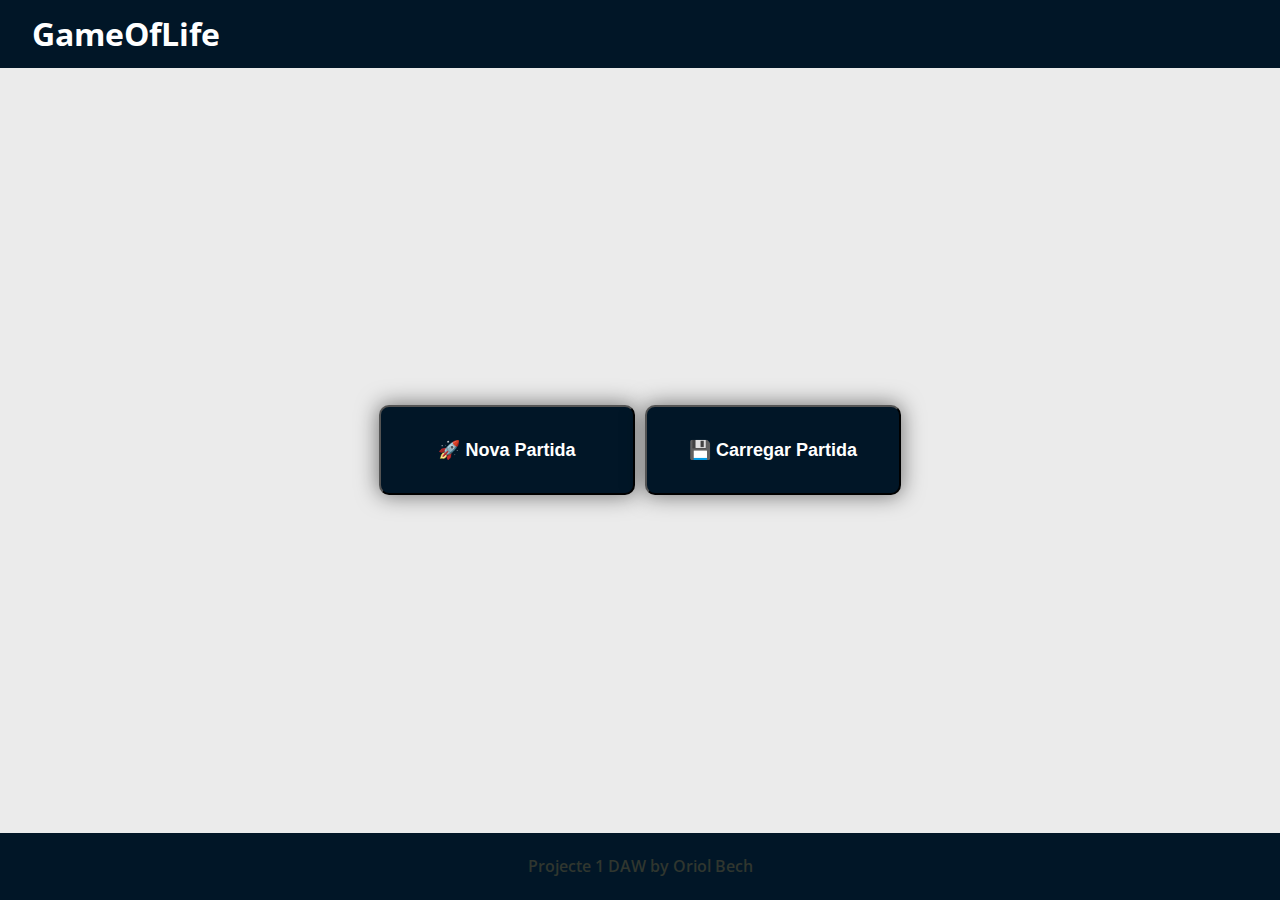
==== index.html @ e872c01d "restructured" ====
<!DOCTYPE html>
<html lang="en">
<head>
    <meta charset="UTF-8">
    <meta http-equiv="X-UA-Compatible" content="IE=edge">
    <meta name="viewport" content="width=device-width, initial-scale=1.0">
    <link rel="stylesheet" href="style.css">
    <link href="https://fonts.googleapis.com/icon?family=Material+Icons" rel="stylesheet">
    <title>GameOfLife</title>
</head>
<body>
    <div class="header">
        <h1 class="title"><a href="./index.html">GameOfLife</a></h1>
    </div>

    <div id="gridContainer">
        <div class="selectBox">
            <a href="./newSeed.php"></a><button class="selectButtons">🚀 Nova Partida</button></a>
            <a href="./loadSeed.html"><button class="selectButtons">💾 Carregar Partida</button></a>
        </div>
    </div>

    <div class="footer">
        <p>Projecte 1 DAW by Oriol Bech</p>
    </div>
</body>
</html>
---- style.css ----
@import url('https://fonts.googleapis.com/css2?family=Open+Sans&display=swap');

body {
    margin: 0;
    padding: 0;
    font-family: 'Open Sans', sans-serif;
    color: #30362F;
}

h1 {
    margin: 0;
}

.header {
    width: 100vw;
    height: 7.5vh;
    background-color: #011627;
    display: flex;
    flex-direction: column;
}

.title {
    margin-top: auto;
    margin-bottom: auto;
    margin-left: 2.5vw;
    color: white;
}

/* Formulari */

.grid-form {
    margin-left: 25%;
    margin-right: 25%;
    margin-top: 10%;
    margin-bottom: 10%;
    width: 50%;
    height: 60%;
    border-spacing: 0;
    display: flex;
    color: white;
    background-color: #011627;
    border-radius: 20px;
    flex-direction: column;
    align-content: center;
    align-items: center;
    box-shadow: 0px 0px 21px 2px rgba(0,0,0,0.51);
}

.list {
    width: 50%;
    height: 60%;
    text-align: center;
    background-color: #2020208c;
    color: white;
}

a {
    text-decoration: none;
    font-style: unset;
    color: white;
}


/* config/partida */
.configBox {
    margin: 10%;
    width: 80%;
    height: 80%;
    border-spacing: 0;
    background-color: rgb(231, 231, 231);
}

.formConfig {
    margin-left: auto;
    margin-right: auto;
    width: 50%;
    display: flex;
    flex-direction: row;
}

.input {
    width: 100%;
}

.input:first {
    margin-right: 10px;
}

/* Cuadricula Joc */
#gridContainer {
    width: 100vw;
    height: 85vh;
    background-color: rgb(235, 235, 235);
    display: flex;
    flex-direction: column;
    align-items: center;
    justify-content: center;
}

td {
    border: 1px solid #777777;
    width: 10px;
    height: 10px;
}

td.dead {
    background-color: transparent;
}

td.live {
    background-color: #CC4774;
    border-radius: 10px;
}

table {
    width: 80%;
    height: 80%;
    border-spacing: 0;
    background-color: rgb(49, 49, 49);
    border: solid 1vw #011627;
    box-shadow: 0px 0px 21px 5px rgba(0,0,0,0.51);
}

.selectBox {
    margin-top: 37.5vh;
    margin-bottom: 37.5vh;
    max-height: 10vh;
    max-width: 100vw;
    align-items: center;
    justify-content: center;
    display: flex;
    flex-direction: row;
}

.selectButtons {
    width: 20vw;
    height: 10vh;
    background-color: #011627;
    color: white;
    border-radius: 10px;
    font-size: 18px;
    font-weight: 800;
    box-shadow: 0px 0px 21px 1px rgba(0,0,0,0.51);
}

/* Comptador */
#comGen {
    color: black;
}

.footer {
    width: 100vw;
    height: 7.5vh;
    background-color: #011627;
    display: flex;
    flex-direction: row;
    align-items: center;
    justify-content: center;
    font-weight: 600;
}

button {
    margin-left: 5px;
    margin-right: 5px;
    cursor: pointer;
}
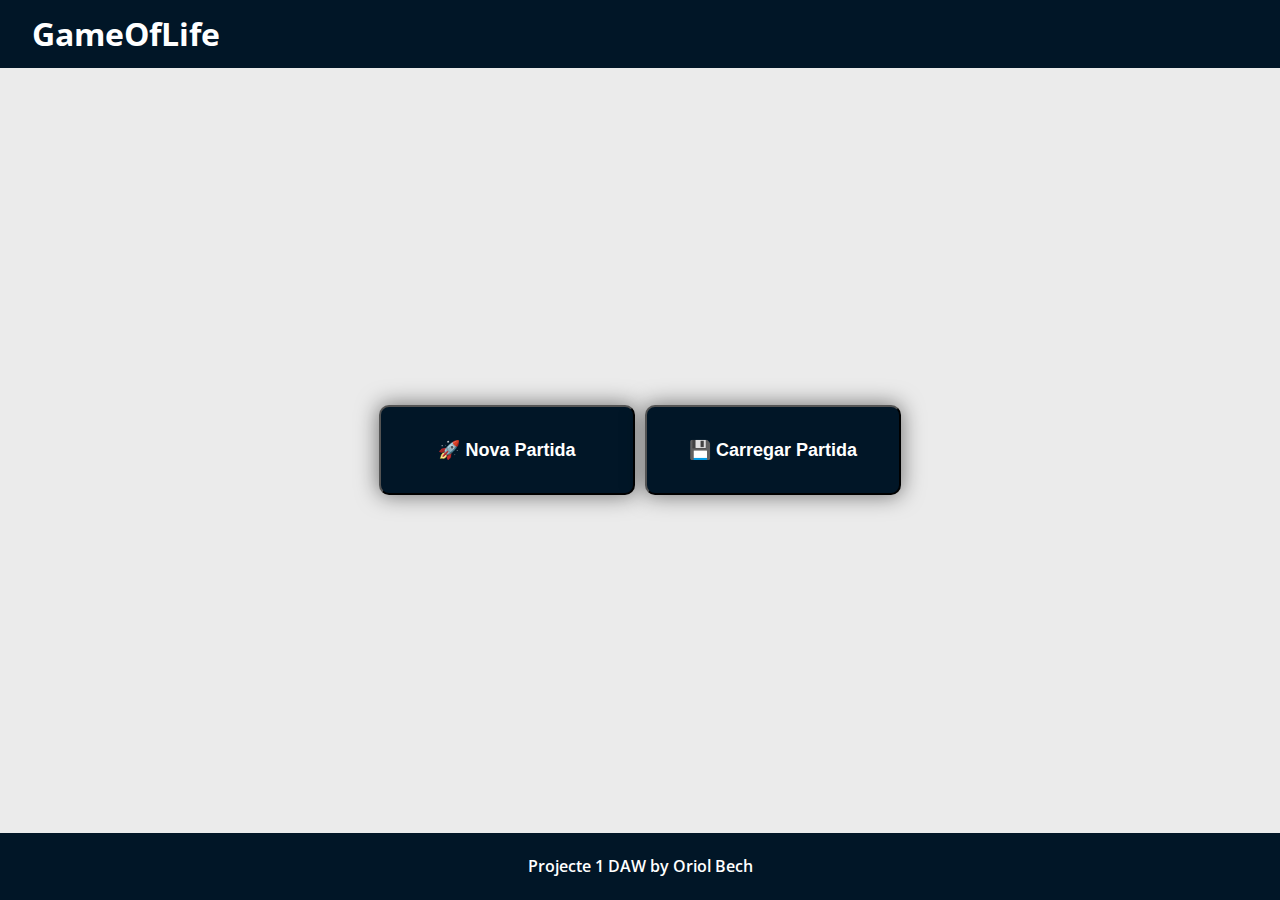
==== commit 1ea7ea1a: "restyled 1/2" ====
--- a/index.html
+++ b/index.html
@@ -15,8 +15,11 @@
 
     <div id="gridContainer">
         <div class="selectBox">
-            <a href="./newSeed.php"></a><button class="selectButtons">🚀 Nova Partida</button></a>
-            <a href="./loadSeed.html"><button class="selectButtons">💾 Carregar Partida</button></a>
+            <a href="./newSeed.php"><button class="selectButtons">🚀 Nova Partida</button></a>
+            <div id="table-location">
+                
+            </div>
+            <a href="./loadSeed.php"><button class="selectButtons">💾 Carregar Partida</button></a>
         </div>
     </div>
 
--- a/style.css
+++ b/style.css
@@ -33,8 +33,9 @@
     margin-right: 25%;
     margin-top: 10%;
     margin-bottom: 10%;
+    min-height: 40%;
     width: 50%;
-    height: 60%;
+    height: auto;
     border-spacing: 0;
     display: flex;
     color: white;
@@ -49,9 +50,10 @@
 .list {
     width: 50%;
     height: 60%;
-    text-align: center;
-    background-color: #2020208c;
-    color: white;
+    border-radius: 10px 10px 10px 10px;
+    font-size: 18px;
+    padding: 5px;
+    text-align: center;
 }
 
 a {
@@ -62,31 +64,60 @@
 
 
 /* config/partida */
-.configBox {
-    margin: 10%;
-    width: 80%;
-    height: 80%;
-    border-spacing: 0;
-    background-color: rgb(231, 231, 231);
-}
-
-.formConfig {
-    margin-left: auto;
-    margin-right: auto;
-    width: 50%;
-    display: flex;
-    flex-direction: row;
-}
-
-.input {
-    width: 100%;
-}
-
-.input:first {
+
+.ninput {
+    width: 30%;
+    padding: 12px 20px;
+    font-size: 20px;
+    text-align: center;
+}
+
+.srange {
+    direction: rtl;
+}
+
+.sbutton {
+    background-color: #011627;
+    border: 2px solid #fdfdfd;
+    color: white;
+    padding: 16px 32px;
+    text-align: center;
+    text-decoration: none;
+    display: inline-block;
+    font-size: 16px;
+    transition-duration: 0.4s;
+    cursor: pointer;
+    margin-top: 15px;
+    margin-bottom: 19.92px;
+}
+
+.sbutton:hover {
+    background-color: white; 
+    color: black;
+}
+
+.gbutton {
+    background-color: #011627;
+    border: 2px solid #fdfdfd;
+    color: white;
+    padding: 16px 32px;
+    text-align: center;
+    text-decoration: none;
+    display: inline-block;
+    font-size: 16px;
+    transition-duration: 0.4s;
+    cursor: pointer;
     margin-right: 10px;
+    margin-left: 10px;
+}
+
+.gbutton:hover {
+    background-color: white; 
+    color: black;
 }
 
 /* Cuadricula Joc */
+
 #gridContainer {
     width: 100vw;
     height: 85vh;
@@ -98,9 +129,7 @@
 }
 
 td {
-    border: 1px solid #777777;
-    width: 10px;
-    height: 10px;
+    border: 4px solid #3a3a3a;
 }
 
 td.dead {
@@ -121,6 +150,35 @@
     box-shadow: 0px 0px 21px 5px rgba(0,0,0,0.51);
 }
 
+#stats-menu {
+    background-color: #011627;
+    width: 50%;
+    min-height: 8%;
+    display: flex;
+    flex-direction: row;
+    margin-left: auto;
+    margin-right: auto;
+    margin-bottom: 20px;
+    margin-top: 20px;
+}
+
+#comgen {
+    border-right: 2px solid white;
+}
+
+#control-menu {
+    background-color: #011627;
+    width: auto;
+    height: auto;
+    margin-left: auto;
+    margin-right: auto;
+    margin-top: 20px;
+    margin-bottom: 20px;
+    padding: 10px;
+}
+
+/* index start page */
+
 .selectBox {
     margin-top: 37.5vh;
     margin-bottom: 37.5vh;
@@ -157,6 +215,7 @@
     align-items: center;
     justify-content: center;
     font-weight: 600;
+    color: white;
 }
 
 button {
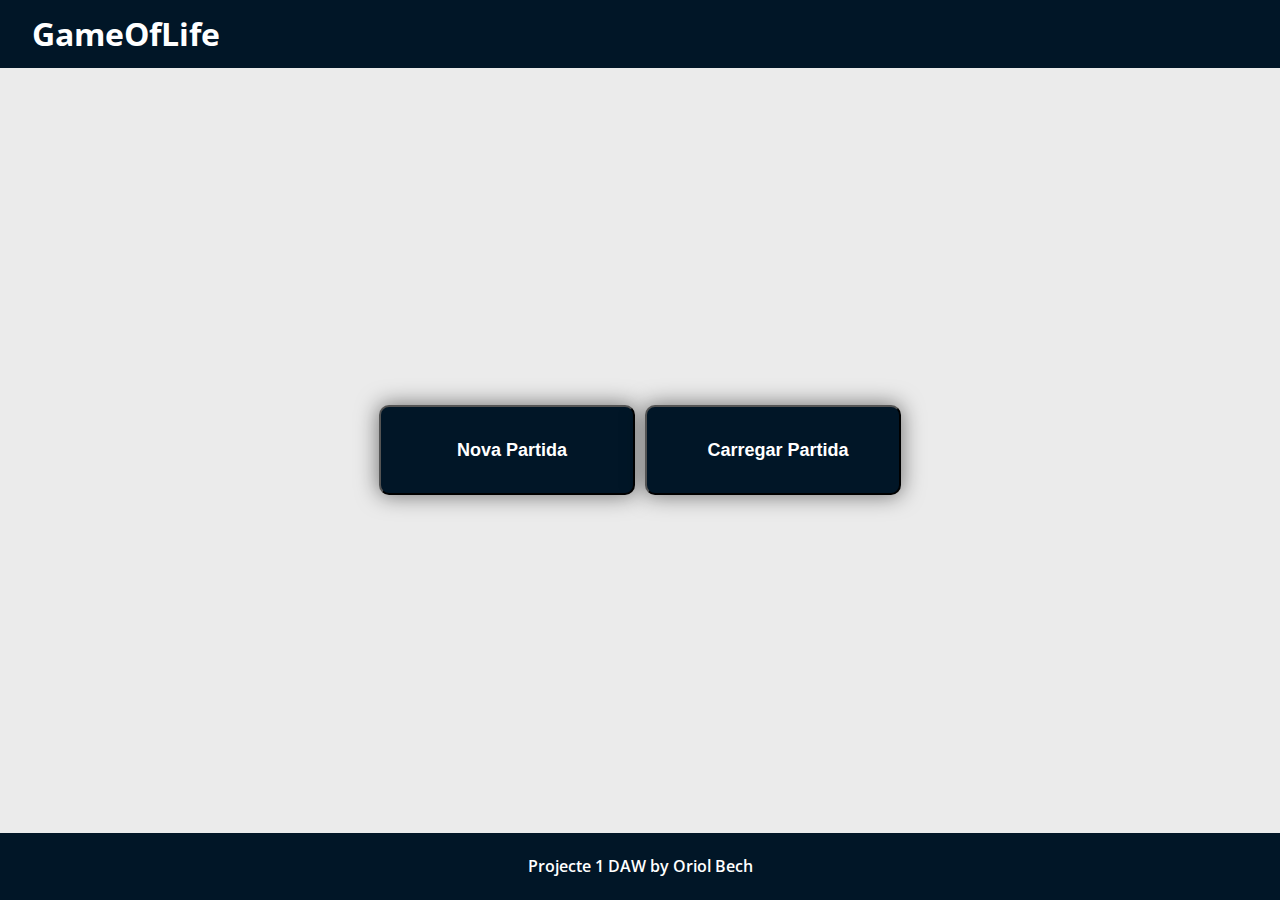
==== commit 88408c32: "Restyled" ====
--- a/index.html
+++ b/index.html
@@ -6,6 +6,7 @@
     <meta name="viewport" content="width=device-width, initial-scale=1.0">
     <link rel="stylesheet" href="style.css">
     <link href="https://fonts.googleapis.com/icon?family=Material+Icons" rel="stylesheet">
+    <link href='https://css.gg/css' rel='stylesheet'>
     <title>GameOfLife</title>
 </head>
 <body>
@@ -15,11 +16,8 @@
 
     <div id="gridContainer">
         <div class="selectBox">
-            <a href="./newSeed.php"><button class="selectButtons">🚀 Nova Partida</button></a>
-            <div id="table-location">
-                
-            </div>
-            <a href="./loadSeed.php"><button class="selectButtons">💾 Carregar Partida</button></a>
+            <a href="./newSeed.php"><button class="selectButtons"><i class="gg-add"></i> Nova Partida</button></a>
+            <a href="./loadSeed.php"><button class="selectButtons"><i class="gg-software-upload"></i> Carregar Partida</button></a>
         </div>
     </div>
 
--- a/style.css
+++ b/style.css
@@ -72,9 +72,7 @@
     text-align: center;
 }
 
-.srange {
-    direction: rtl;
-}
+
 
 .sbutton {
     background-color: #011627;
@@ -100,7 +98,7 @@
     background-color: #011627;
     border: 2px solid #fdfdfd;
     color: white;
-    padding: 16px 32px;
+    padding: 12px 25px;
     text-align: center;
     text-decoration: none;
     display: inline-block;
@@ -137,13 +135,12 @@
 }
 
 td.live {
-    background-color: #CC4774;
-    border-radius: 10px;
+    background-color: #e78a34;
 }
 
 table {
-    width: 80%;
-    height: 80%;
+    width: 70%;
+    height: 70%;
     border-spacing: 0;
     background-color: rgb(49, 49, 49);
     border: solid 1vw #011627;
@@ -162,19 +159,33 @@
     margin-top: 20px;
 }
 
-#comgen {
+.elementStat {
     border-right: 2px solid white;
+    height: 100%;
+    width: 33%;
+    display: flex;
+    flex-direction: row;
+    align-items: center;
+    justify-content: center;
+    color: white;
+    font-size: 20px;
+}
+
+.elementStat:last-child {
+    border-right: none;
 }
 
 #control-menu {
     background-color: #011627;
     width: auto;
     height: auto;
+    color: white;
     margin-left: auto;
     margin-right: auto;
     margin-top: 20px;
     margin-bottom: 20px;
-    padding: 10px;
+    padding-top: 10px;
+    padding-bottom: 10px;
 }
 
 /* index start page */
@@ -199,12 +210,12 @@
     font-size: 18px;
     font-weight: 800;
     box-shadow: 0px 0px 21px 1px rgba(0,0,0,0.51);
-}
-
-/* Comptador */
-#comGen {
-    color: black;
-}
+    display: flex;
+    flex-direction: row;
+    align-items: center;
+    justify-content: center;
+}
+
 
 .footer {
     width: 100vw;
@@ -223,3 +234,27 @@
     margin-right: 5px;
     cursor: pointer;
 }
+
+/* Icons */
+
+.gg-add {
+    margin-right: 10px;
+
+}
+
+.gg-software-upload {
+    margin-right: 10px;
+}
+
+.gg-close-o {
+    margin-left: 10px;
+}
+
+.gg-media-live {
+    margin-left: 10px;
+}
+
+.gg-insights {
+    margin-left: 10px;
+}
+
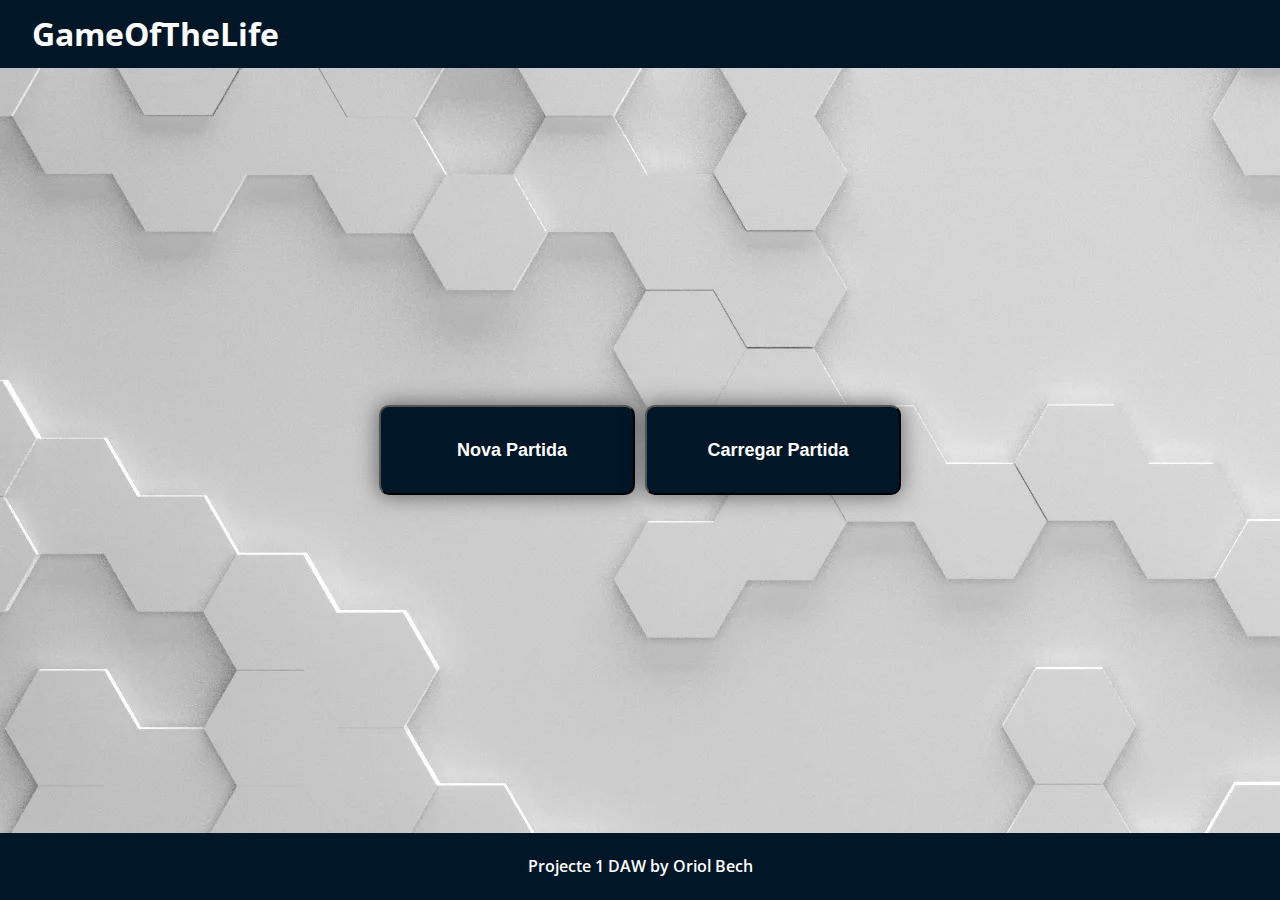
==== commit 9bb655fa: "routes modified" ====
--- a/index.html
+++ b/index.html
@@ -7,11 +7,11 @@
     <link rel="stylesheet" href="style.css">
     <link href="https://fonts.googleapis.com/icon?family=Material+Icons" rel="stylesheet">
     <link href='https://css.gg/css' rel='stylesheet'>
-    <title>GameOfLife</title>
+    <title>GameOfTheLife</title>
 </head>
 <body>
     <div class="header">
-        <h1 class="title"><a href="./index.html">GameOfLife</a></h1>
+        <h1 class="title"><a href="./index.html">GameOfTheLife</a></h1>
     </div>
 
     <div id="gridContainer">
--- a/style.css
+++ b/style.css
@@ -124,23 +124,25 @@
     flex-direction: column;
     align-items: center;
     justify-content: center;
+    background-image: url("./images/background.webp");
 }
 
 td {
-    border: 4px solid #3a3a3a;
+    border: 3px solid #3a3a3a;
+    width: 20px;
+    height: 20px;
 }
 
 td.dead {
     background-color: transparent;
+    
 }
 
 td.live {
-    background-color: #e78a34;
+    background-color: rgb(206,206,206,1);
 }
 
 table {
-    width: 70%;
-    height: 70%;
     border-spacing: 0;
     background-color: rgb(49, 49, 49);
     border: solid 1vw #011627;
@@ -186,6 +188,15 @@
     margin-bottom: 20px;
     padding-top: 10px;
     padding-bottom: 10px;
+    display: flex;
+    flex-direction: row;
+    align-items: center;
+    justify-content: center;
+}
+
+.slider {
+    direction: rtl;
+    -webkit-appearance: none;
 }
 
 /* index start page */
@@ -257,4 +268,3 @@
 .gg-insights {
     margin-left: 10px;
 }
-
